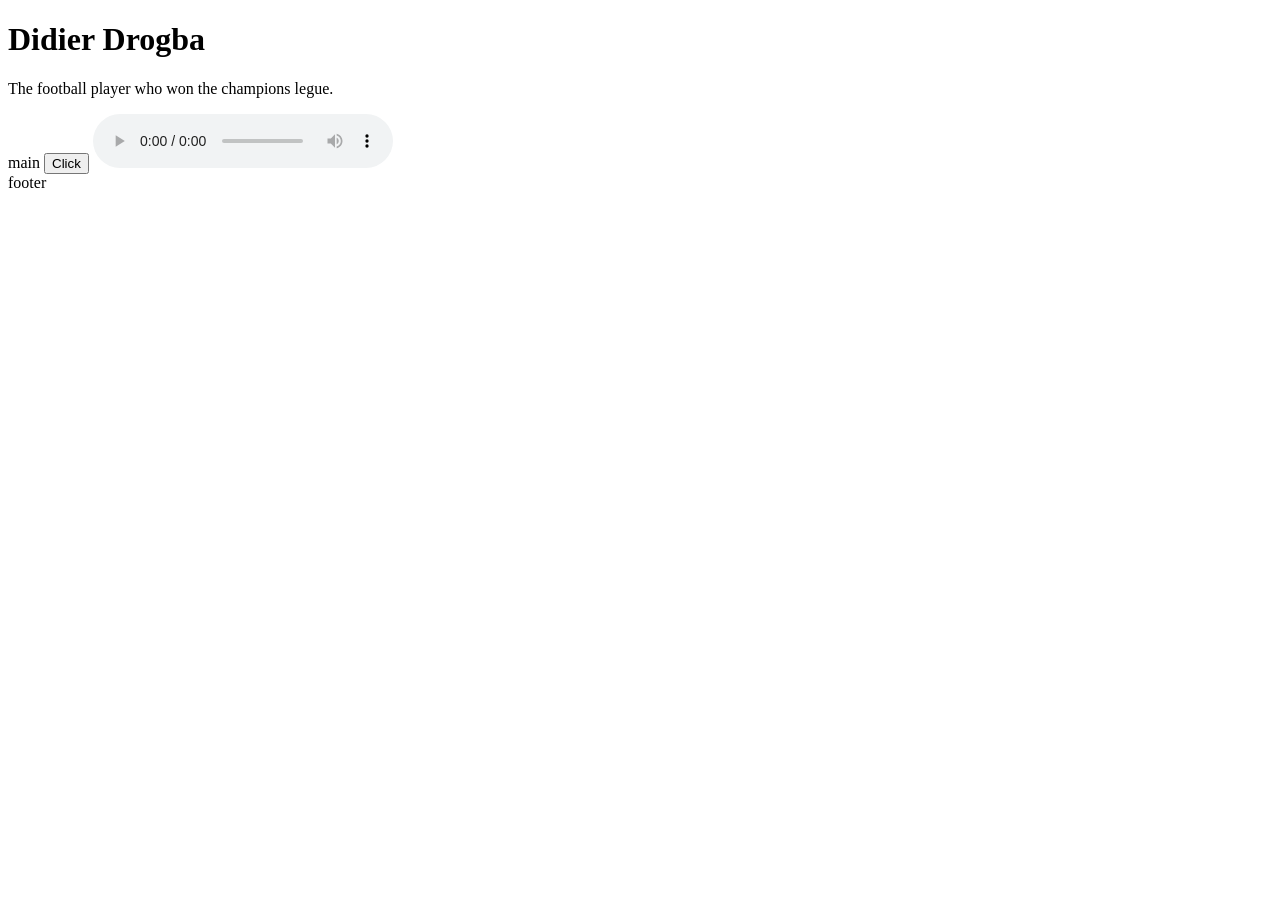
==== index.html @ 0e00dbfb "1st commit" ====
<!DOCTYPE html>
<html>
   <head>
    <meta charset="UTF-8"/>
    <title>mySite</title>
    <link href="/home/patman/dojo/mySite/css/styles.css"  rel="stylesheet" type="text/css" />
    <script src="/home/patman/dojo/mySite/js/script.js"></script>
  </head>

  <body id="main">
    <header>
      <h1 id="title">Didier Drogba</h1>
      <p>The football player who won the champions legue.</p>
    </header>

    <main>
      main
      <button onclick="boom();">
        Click
      </button>
      <audio controls>
        <source src="/home/patman/Audio/music/audio.mp3" /> 
      </audio>
    </main>

    <footer>
      footer
    </footer>
  </body>
</html
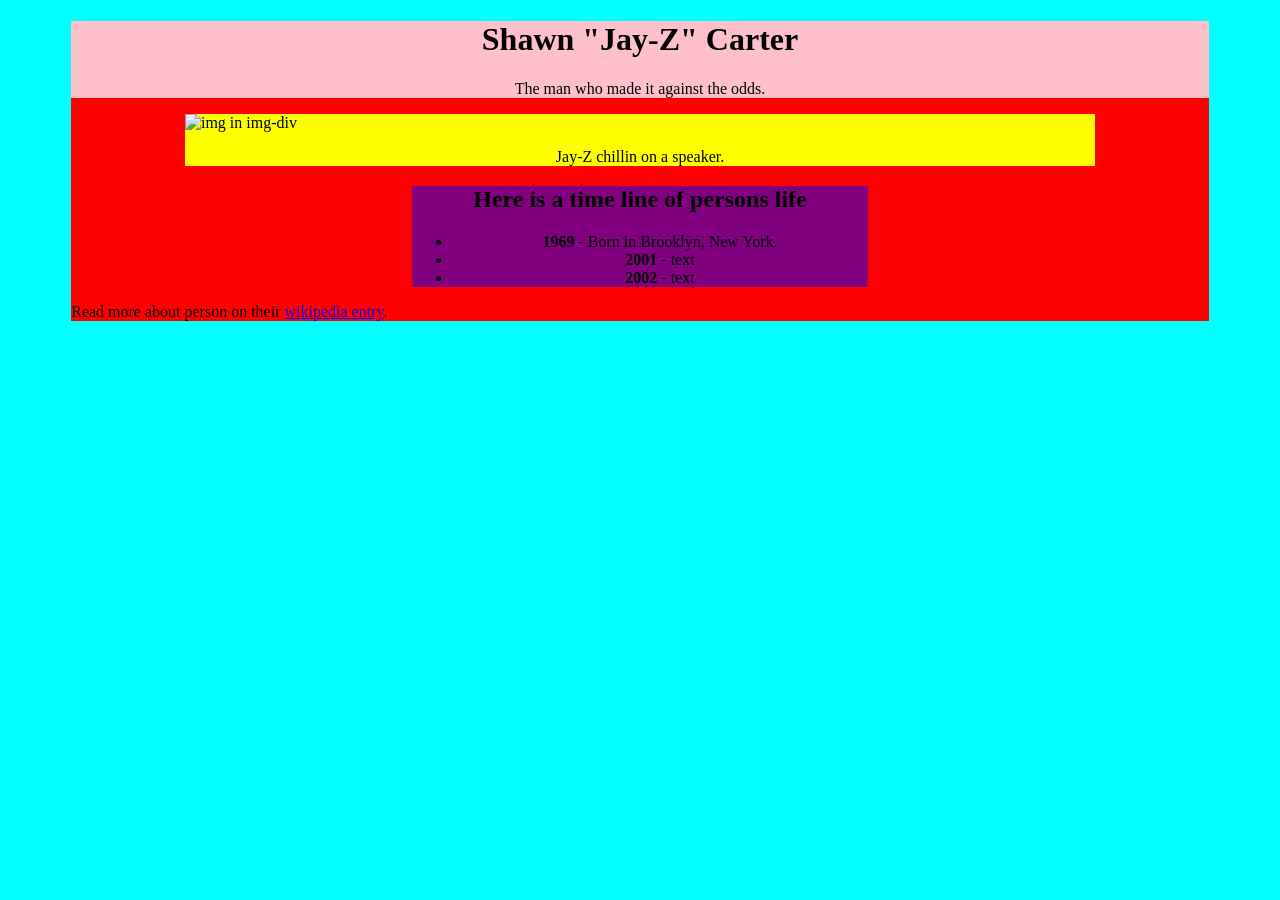
==== commit d86ca7ec: "tests pass, now add text and make it look nice" ====
--- a/index.html
+++ b/index.html
@@ -3,28 +3,37 @@
    <head>
     <meta charset="UTF-8"/>
     <title>mySite</title>
-    <link href="/home/patman/dojo/mySite/css/styles.css"  rel="stylesheet" type="text/css" />
-    <script src="/home/patman/dojo/mySite/js/script.js"></script>
+    <link href="./css/styles.css"  rel="stylesheet" type="text/css" />
+    <script src="./js/script.js"></script>
   </head>
 
-  <body id="main">
-    <header>
-      <h1 id="title">Didier Drogba</h1>
-      <p>The football player who won the champions legue.</p>
-    </header>
+  <body>
+    <div id="main">
+      <header>
+        <h1 id="title">Shawn "Jay-Z" Carter</h1>
+        <p>The man who made it against the odds.</p>
+      </header>
 
-    <main>
-      main
-      <button onclick="boom();">
-        Click
-      </button>
-      <audio controls>
-        <source src="/home/patman/Audio/music/audio.mp3" /> 
-      </audio>
-    </main>
+      <main>
+        <div id="img-div">
+          <img id="image" src="https://bit.ly/2RpNIBp" alt="img in img-div" />
+          <p id="img-caption">Jay-Z chillin on a speaker.</p>
+        </div>
 
-    <footer>
-      footer
-    </footer>
+        <div id="tribute-info">
+          <h2>Here is a time line of persons life</h2>
+          <ul>
+            <li><strong>1969</strong> - Born in Brooklyn, New York.</li>
+            <li><strong>2001</strong> - text</li>
+            <li><strong>2002</strong> - text</li>
+          </ul>
+        </div>
+      </main>
+
+      <footer>
+        Read more about person on their <a id="tribute-link"
+          href="https://en.wikipedia.org/wiki/Jay-Z" target="_blank">wikipedia entry</a>.
+      </footer>
+    </div>
   </body>
-</html
+</html>
--- a/css/styles.css
+++ b/css/styles.css
@@ -0,0 +1,39 @@
+html {
+  height: 100%;
+  width: 100%;
+  background-color: cyan;
+}
+
+#main {
+  width: 90%;
+  background-color: red;
+  margin: auto;
+}
+
+header {
+  background-color: pink;
+}
+
+header > h1, p {
+  text-align: center;
+}
+
+#img-div {
+  width: 80%;
+  background-color: yellow;
+  margin: auto;
+}
+
+#image {
+  max-width: 100%;
+  height: auto;
+  display: block;
+  margin: auto;
+}
+
+#tribute-info {
+  width: 40%;
+  background-color: purple;
+  text-align: center;
+  margin: auto;
+}
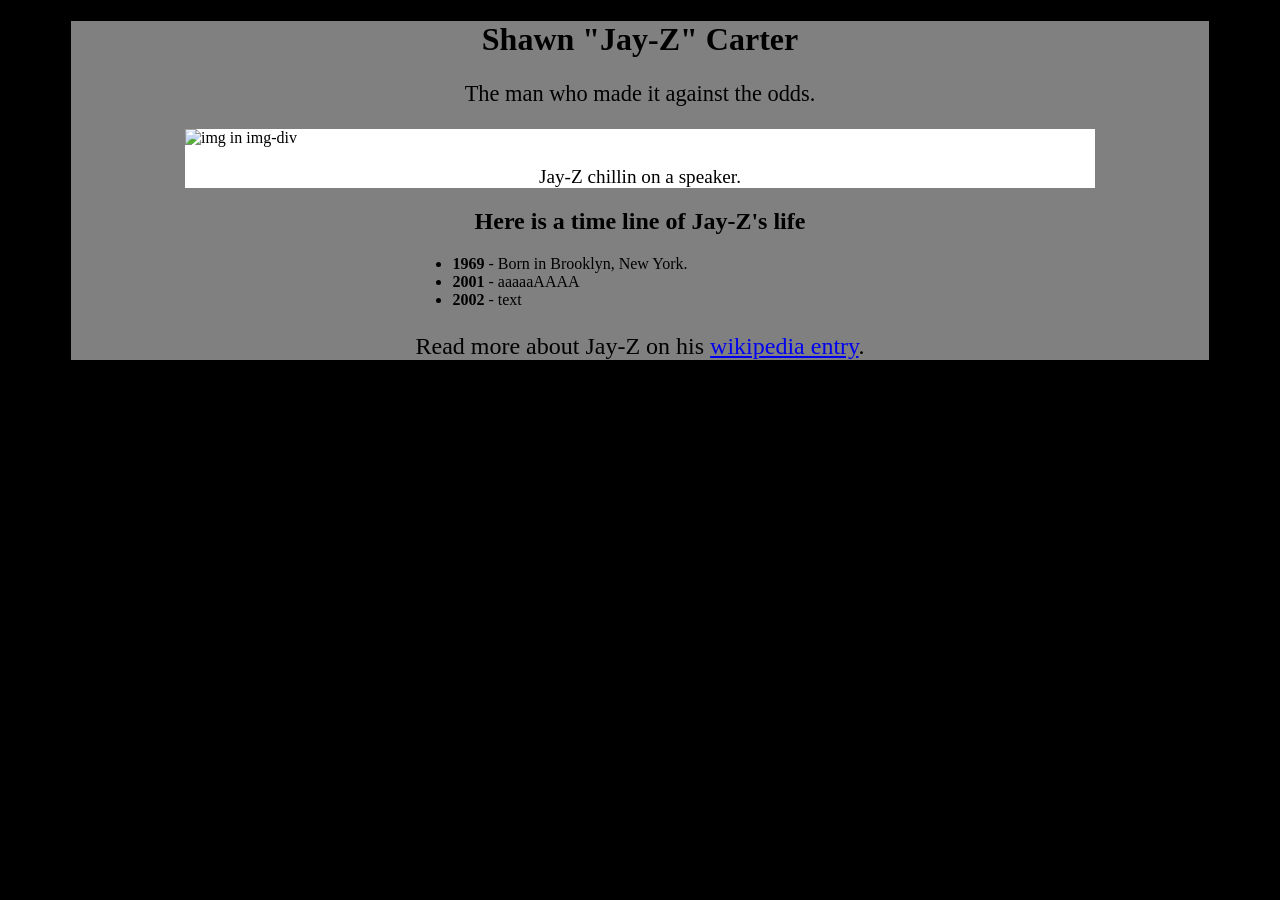
==== commit 03748436: "looks good, now add story" ====
--- a/index.html
+++ b/index.html
@@ -21,18 +21,18 @@
         </div>
 
         <div id="tribute-info">
-          <h2>Here is a time line of persons life</h2>
+          <h2>Here is a time line of Jay-Z's life</h2>
           <ul>
             <li><strong>1969</strong> - Born in Brooklyn, New York.</li>
-            <li><strong>2001</strong> - text</li>
+            <li><strong>2001</strong> - aaaaaAAAA</li>
             <li><strong>2002</strong> - text</li>
           </ul>
         </div>
       </main>
 
       <footer>
-        Read more about person on their <a id="tribute-link"
-          href="https://en.wikipedia.org/wiki/Jay-Z" target="_blank">wikipedia entry</a>.
+        <p> Read more about Jay-Z on his <a id="tribute-link"
+          href="https://en.wikipedia.org/wiki/Jay-Z" target="_blank">wikipedia entry</a>.</p>
       </footer>
     </div>
   </body>
--- a/css/styles.css
+++ b/css/styles.css
@@ -1,27 +1,38 @@
 html {
   height: 100%;
   width: 100%;
-  background-color: cyan;
+  background-color: black;
+}
+
+h1, h2, p {
+  font-family: zekton;
 }
 
 #main {
   width: 90%;
-  background-color: red;
+  background-color: gray;
   margin: auto;
 }
 
 header {
-  background-color: pink;
 }
 
 header > h1, p {
   text-align: center;
 }
 
+header > p {
+  font-size: 1.4em;
+}
+
 #img-div {
   width: 80%;
-  background-color: yellow;
+  background-color: white;
   margin: auto;
+}
+
+#img-div > p {
+  font-size: 1.2em;
 }
 
 #image {
@@ -33,7 +44,35 @@
 
 #tribute-info {
   width: 40%;
-  background-color: purple;
-  text-align: center;
   margin: auto;
 }
+
+#tribute-info > h2 {
+  text-align: center;
+}
+
+footer {
+}
+
+footer > p {
+  text-align: center;
+  font-size: 1.5em;
+}
+
+@media (max-width: 650px) {
+  html {
+    background-color: yellow;
+  }
+
+  header > p {
+    font-size: 1.4em;
+  }
+
+  #img-div > p {
+    font-size: 1em;
+  }
+
+  footer > p {
+    font-size: 1em;
+  }
+}
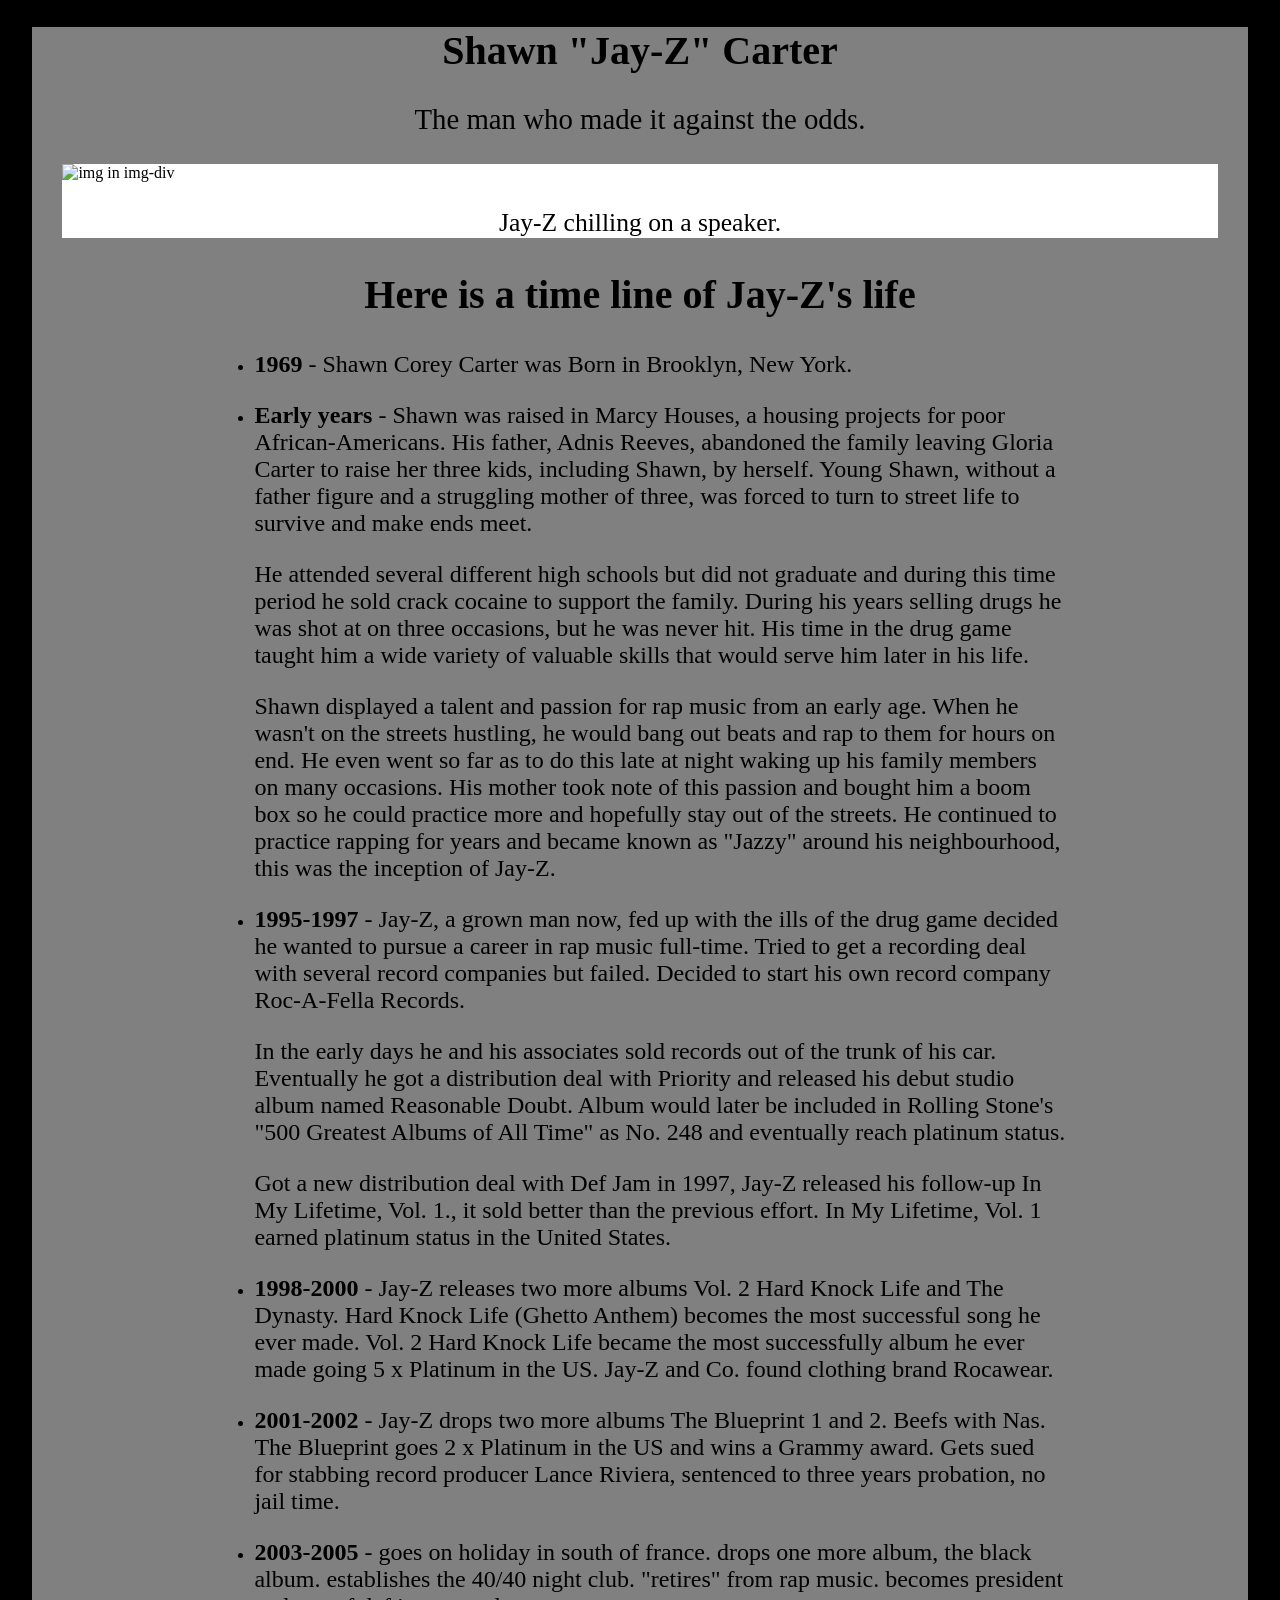
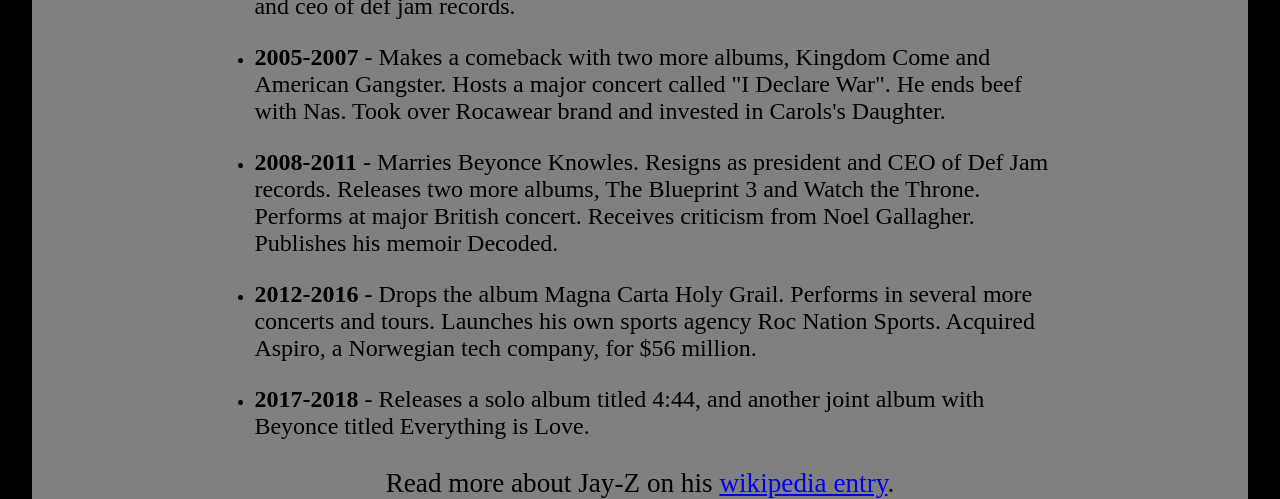
==== commit 54c3253e: "done" ====
--- a/index.html
+++ b/index.html
@@ -1,39 +1,159 @@
 <!DOCTYPE html>
 <html>
-   <head>
-    <meta charset="UTF-8"/>
-    <title>mySite</title>
-    <link href="./css/styles.css"  rel="stylesheet" type="text/css" />
+  <head>
+    <meta charset="UTF-8" />
+    <title>Jay-Z</title>
+    <link href="./css/styles.css" rel="stylesheet" type="text/css" />
     <script src="./js/script.js"></script>
   </head>
 
-  <body>
-    <div id="main">
-      <header>
-        <h1 id="title">Shawn "Jay-Z" Carter</h1>
-        <p>The man who made it against the odds.</p>
-      </header>
+  <body id="main">
+    <header>
+      <h1 id="title">Shawn "Jay-Z" Carter</h1>
+      <p>The man who made it against the odds.</p>
+    </header>
 
-      <main>
-        <div id="img-div">
-          <img id="image" src="https://bit.ly/2RpNIBp" alt="img in img-div" />
-          <p id="img-caption">Jay-Z chillin on a speaker.</p>
-        </div>
+    <main>
+      <div id="img-div">
+        <img id="image" src="https://bit.ly/2RpNIBp" alt="img in img-div" />
+        <p id="img-caption">Jay-Z chilling on a speaker.</p>
+      </div>
 
-        <div id="tribute-info">
-          <h2>Here is a time line of Jay-Z's life</h2>
-          <ul>
-            <li><strong>1969</strong> - Born in Brooklyn, New York.</li>
-            <li><strong>2001</strong> - aaaaaAAAA</li>
-            <li><strong>2002</strong> - text</li>
-          </ul>
-        </div>
-      </main>
+      <div id="tribute-info">
+        <h2>Here is a time line of Jay-Z's life</h2>
+        <ul>
+          <li>
+            <p>
+              <strong>1969</strong> - Shawn Corey Carter was Born in Brooklyn,
+              New York.
+            </p>
+          </li>
+          <li>
+            <p>
+              <strong>Early years</strong> - Shawn was raised in Marcy Houses, a
+              housing projects for poor African-Americans. His father, Adnis
+              Reeves, abandoned the family leaving Gloria Carter to raise her
+              three kids, including Shawn, by herself. Young Shawn, without a
+              father figure and a struggling mother of three, was forced to turn
+              to street life to survive and make ends meet.
+            </p>
 
-      <footer>
-        <p> Read more about Jay-Z on his <a id="tribute-link"
-          href="https://en.wikipedia.org/wiki/Jay-Z" target="_blank">wikipedia entry</a>.</p>
-      </footer>
-    </div>
+            <p>
+              He attended several different high schools but did not graduate
+              and during this time period he sold crack cocaine to support the
+              family. During his years selling drugs he was shot at on three
+              occasions, but he was never hit. His time in the drug game taught
+              him a wide variety of valuable skills that would serve him later
+              in his life.
+            </p>
+
+            <p>
+              Shawn displayed a talent and passion for rap music from an early
+              age. When he wasn't on the streets hustling, he would bang out
+              beats and rap to them for hours on end. He even went so far as to
+              do this late at night waking up his family members on many
+              occasions. His mother took note of this passion and bought him a
+              boom box so he could practice more and hopefully stay out of the
+              streets. He continued to practice rapping for years and became
+              known as "Jazzy" around his neighbourhood, this was the inception
+              of Jay-Z.
+            </p>
+          </li>
+          <li>
+            <p>
+              <strong>1995-1997</strong> - Jay-Z, a grown man now, fed up with
+              the ills of the drug game decided he wanted to pursue a career in
+              rap music full-time. Tried to get a recording deal with several
+              record companies but failed. Decided to start his own record
+              company Roc-A-Fella Records.
+            </p>
+
+            <p>
+              In the early days he and his associates sold records out of the
+              trunk of his car. Eventually he got a distribution deal with
+              Priority and released his debut studio album named Reasonable
+              Doubt. Album would later be included in Rolling Stone's "500
+              Greatest Albums of All Time" as No. 248 and eventually reach
+              platinum status.
+            </p>
+
+            <p>
+              Got a new distribution deal with Def Jam in 1997, Jay-Z released
+              his follow-up In My Lifetime, Vol. 1., it sold better than the
+              previous effort. In My Lifetime, Vol. 1 earned platinum status in
+              the United States.
+            </p>
+          </li>
+          <li>
+            <p>
+              <strong>1998-2000</strong> - Jay-Z releases two more albums Vol. 2
+              Hard Knock Life and The Dynasty. Hard Knock Life (Ghetto Anthem)
+              becomes the most successful song he ever made. Vol. 2 Hard Knock
+              Life became the most successfully album he ever made going 5 x
+              Platinum in the US. Jay-Z and Co. found clothing brand Rocawear.
+            </p>
+          </li>
+          <li>
+            <p>
+              <strong>2001-2002</strong> - Jay-Z drops two more albums The
+              Blueprint 1 and 2. Beefs with Nas. The Blueprint goes 2 x Platinum
+              in the US and wins a Grammy award. Gets sued for stabbing record
+              producer Lance Riviera, sentenced to three years probation, no
+              jail time.
+            </p>
+          </li>
+          <li>
+            <p>
+              <strong>2003-2005</strong> - goes on holiday in south of france.
+              drops one more album, the black album. establishes the 40/40 night
+              club. "retires" from rap music. becomes president and ceo of def
+              jam records.
+            </p>
+          </li>
+          <li>
+            <p>
+              <strong>2005-2007</strong> - Makes a comeback with two more
+              albums, Kingdom Come and American Gangster. Hosts a major concert
+              called "I Declare War". He ends beef with Nas. Took over Rocawear
+              brand and invested in Carols's Daughter.
+            </p>
+          </li>
+          <li>
+            <p>
+              <strong>2008-2011</strong> - Marries Beyonce Knowles. Resigns as
+              president and CEO of Def Jam records. Releases two more albums,
+              The Blueprint 3 and Watch the Throne. Performs at major British
+              concert. Receives criticism from Noel Gallagher. Publishes his
+              memoir Decoded.
+            </p>
+          </li>
+          <li>
+            <p>
+              <strong>2012-2016</strong> - Drops the album Magna Carta Holy
+              Grail. Performs in several more concerts and tours. Launches his
+              own sports agency Roc Nation Sports. Acquired Aspiro, a Norwegian
+              tech company, for $56 million.
+            </p>
+          </li>
+          <li>
+            <p>
+              <strong>2017-2018</strong> - Releases a solo album titled 4:44,
+              and another joint album with Beyonce titled Everything is Love.
+            </p>
+          </li>
+        </ul>
+      </div>
+    </main>
+
+    <footer>
+      <p>
+        Read more about Jay-Z on his
+        <a
+          id="tribute-link"
+          href="https://en.wikipedia.org/wiki/Jay-Z"
+          target="_blank"
+          >wikipedia entry</a>.
+      </p>
+    </footer>
   </body>
 </html>
--- a/css/styles.css
+++ b/css/styles.css
@@ -5,34 +5,32 @@
 }
 
 h1, h2, p {
-  font-family: zekton;
+  font-family: "zekton";
+  text-align: center;
 }
 
 #main {
-  width: 90%;
+  width: 95%;
   background-color: gray;
   margin: auto;
 }
 
-header {
-}
-
-header > h1, p {
-  text-align: center;
+header > h1 {
+  font-size: 2.5em;
 }
 
 header > p {
-  font-size: 1.4em;
+  font-size: 1.8em;
 }
 
 #img-div {
-  width: 80%;
+  width: 95%;
   background-color: white;
   margin: auto;
 }
 
 #img-div > p {
-  font-size: 1.2em;
+  font-size: 1.6em;
 }
 
 #image {
@@ -43,36 +41,19 @@
 }
 
 #tribute-info {
-  width: 40%;
+  width: 70%;
   margin: auto;
 }
 
-#tribute-info > h2 {
-  text-align: center;
+#tribute-info h2 {
+  font-size: 2.5em;
 }
 
-footer {
+#tribute-info p {
+  text-align: left;
+  font-size: 1.5em;
 }
 
 footer > p {
-  text-align: center;
-  font-size: 1.5em;
+  font-size: 1.7em;
 }
-
-@media (max-width: 650px) {
-  html {
-    background-color: yellow;
-  }
-
-  header > p {
-    font-size: 1.4em;
-  }
-
-  #img-div > p {
-    font-size: 1em;
-  }
-
-  footer > p {
-    font-size: 1em;
-  }
-}
